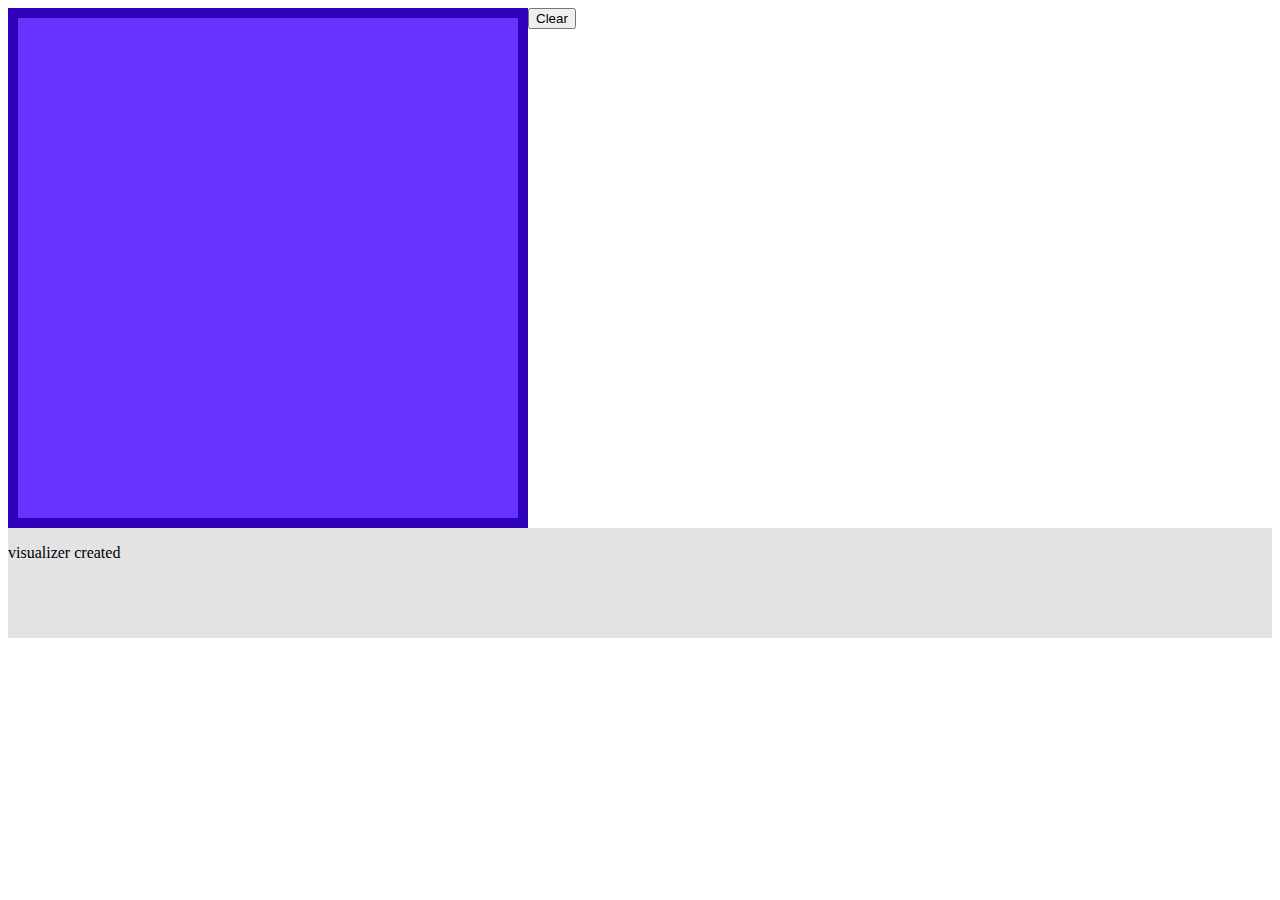
==== chaos.html @ 25c96904 "Contexto independiente de visualizer" ====
<!DOCTYPE html>
<html>
<head>
	<meta charset="UTF-8">
	<link rel="stylesheet" type="text/css" href="chaos.css">
</head>
<body>
	<div id="chaos-pad">
		<canvas></canvas>
	</div>
	<button onclick="clearLog();">Clear</button>
	<br/>
	<div id="log"></div>
</body>
<!-- script @ end = document.ready() -->
<script type="text/javascript" src="log.js"></script>
<script type="text/javascript" src="visualizer.js"></script>
<script type="text/javascript" src="chaos.js"></script>
</html>
---- chaos.css ----
* {
	-webkit-user-select: none; /* Chrome/Safari */        
	-moz-user-select: none; /* Firefox */
	-ms-user-select: none; /* IE10+ */

	/* Rules below not implemented in browsers yet */
	-o-user-select: none;
	user-select: none;
}

#chaos-pad {

	width: 500px;
	height: 500px;
	background-color: #6633FF;
	float: left;
	border: 10px solid #2E00B8;
}

canvas {
	margin-top: 108px;
	width: 500px;
	height: 285px;
}

.row-center {
	display: flex;
	justify-content: center;
}

.column-center {
	height: 85%;
	display: flex;
	justify-content: center;
	flex-direction: column;
}

#log {

	background-color: #E3E3E3;
	width: 100%;
	height: 110px;
	overflow: auto;

}
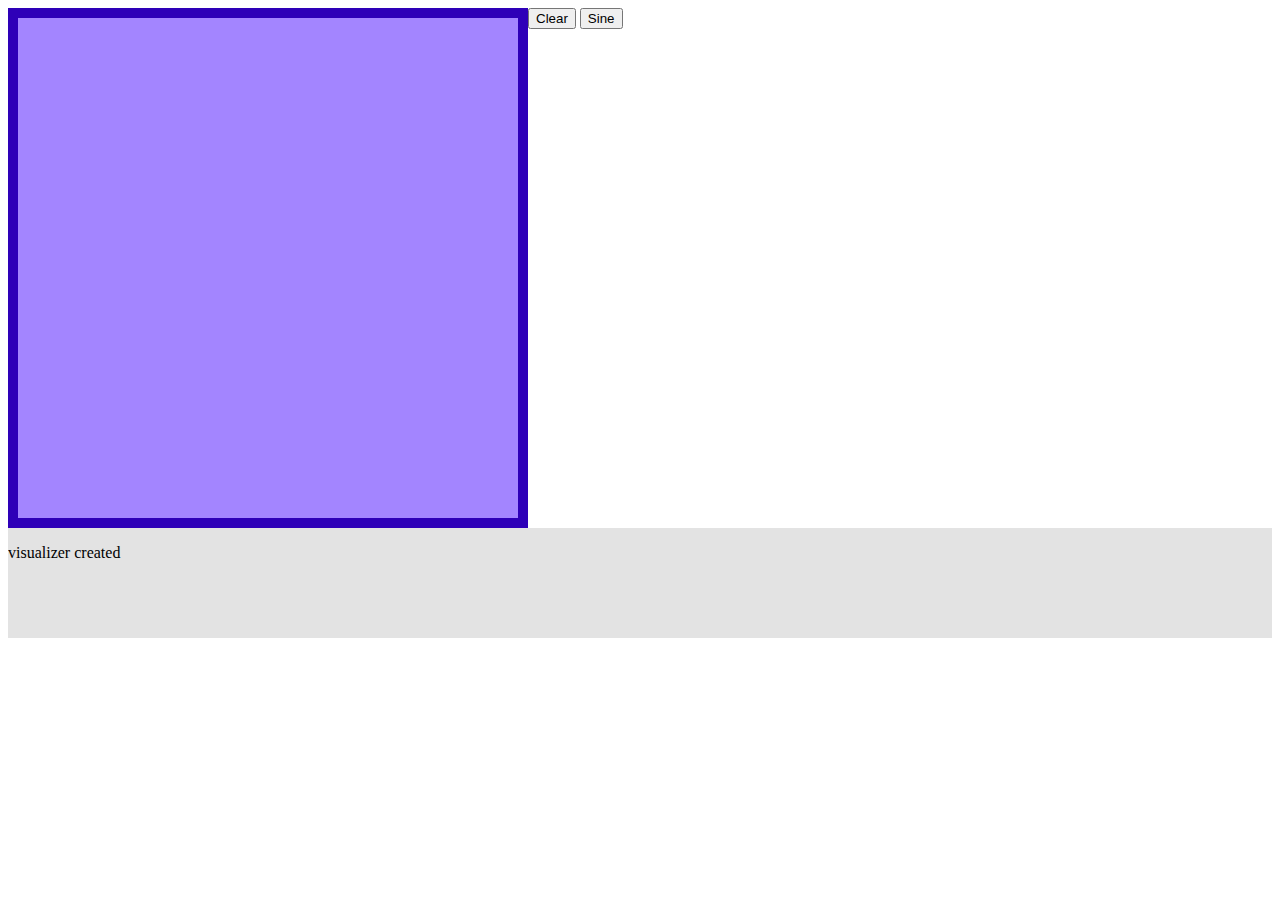
==== commit 1a9c9d26: "waveform" ====
--- a/chaos.html
+++ b/chaos.html
@@ -6,9 +6,11 @@
 </head>
 <body>
 	<div id="chaos-pad">
+		<div class="mask"></div>
 		<canvas></canvas>
 	</div>
 	<button onclick="clearLog();">Clear</button>
+	<button id ="waveform">Sine</button>
 	<br/>
 	<div id="log"></div>
 </body>
--- a/chaos.css
+++ b/chaos.css
@@ -12,13 +12,21 @@
 
 	width: 500px;
 	height: 500px;
-	background-color: #6633FF;
 	float: left;
 	border: 10px solid #2E00B8;
 }
 
+.mask {
+
+	width:500px;
+	height: 500px ;
+	background-color: #6633FF;
+	opacity: .6;
+}
+
 canvas {
-	margin-top: 108px;
+	position:absolute;
+	left:20px; top:108px;
 	width: 500px;
 	height: 285px;
 }
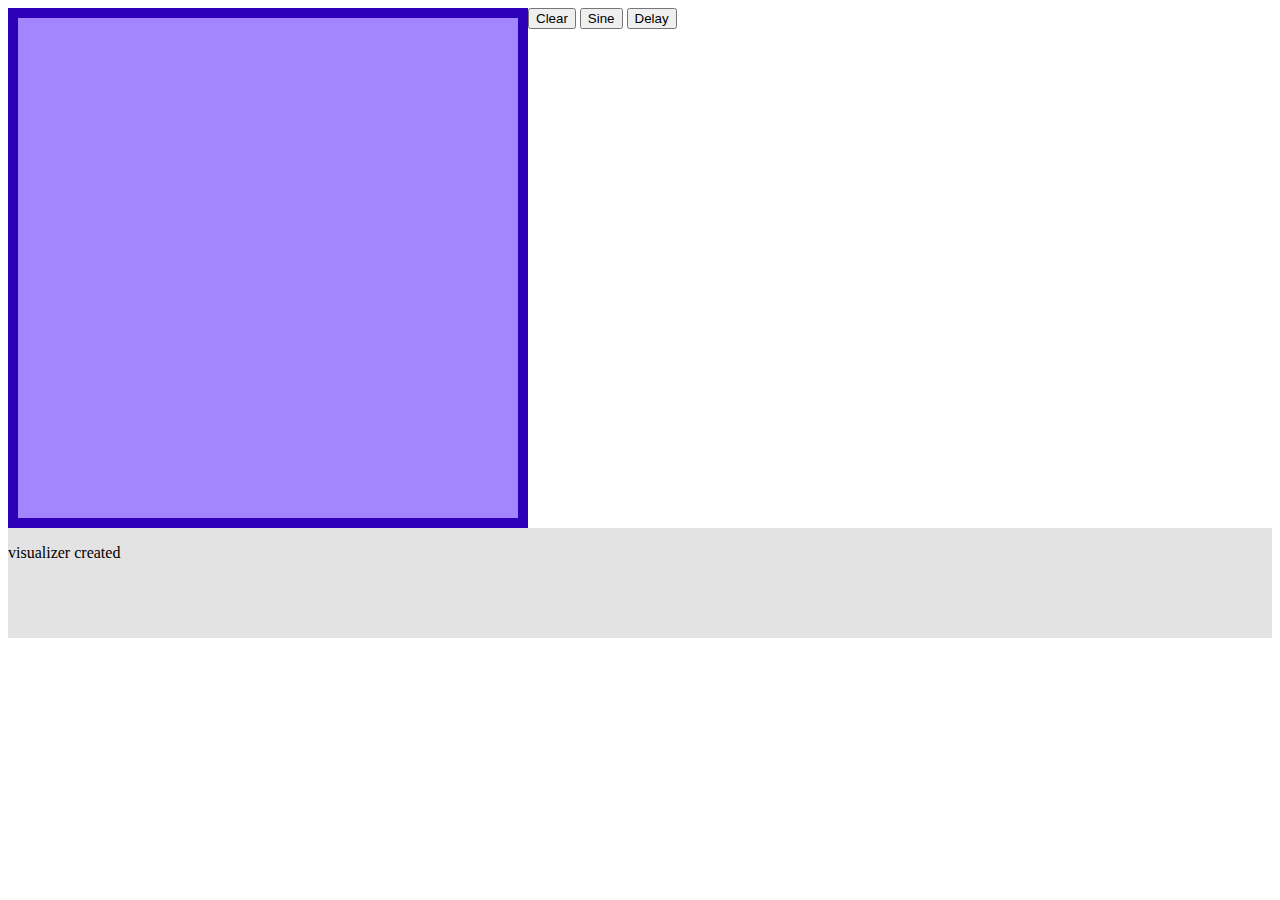
==== commit 096e9329: "delay" ====
--- a/chaos.html
+++ b/chaos.html
@@ -10,7 +10,8 @@
 		<canvas></canvas>
 	</div>
 	<button onclick="clearLog();">Clear</button>
-	<button id ="waveform">Sine</button>
+	<button id="waveform">Sine</button>
+	<button id="tap-tap">Delay</button>
 	<br/>
 	<div id="log"></div>
 </body>
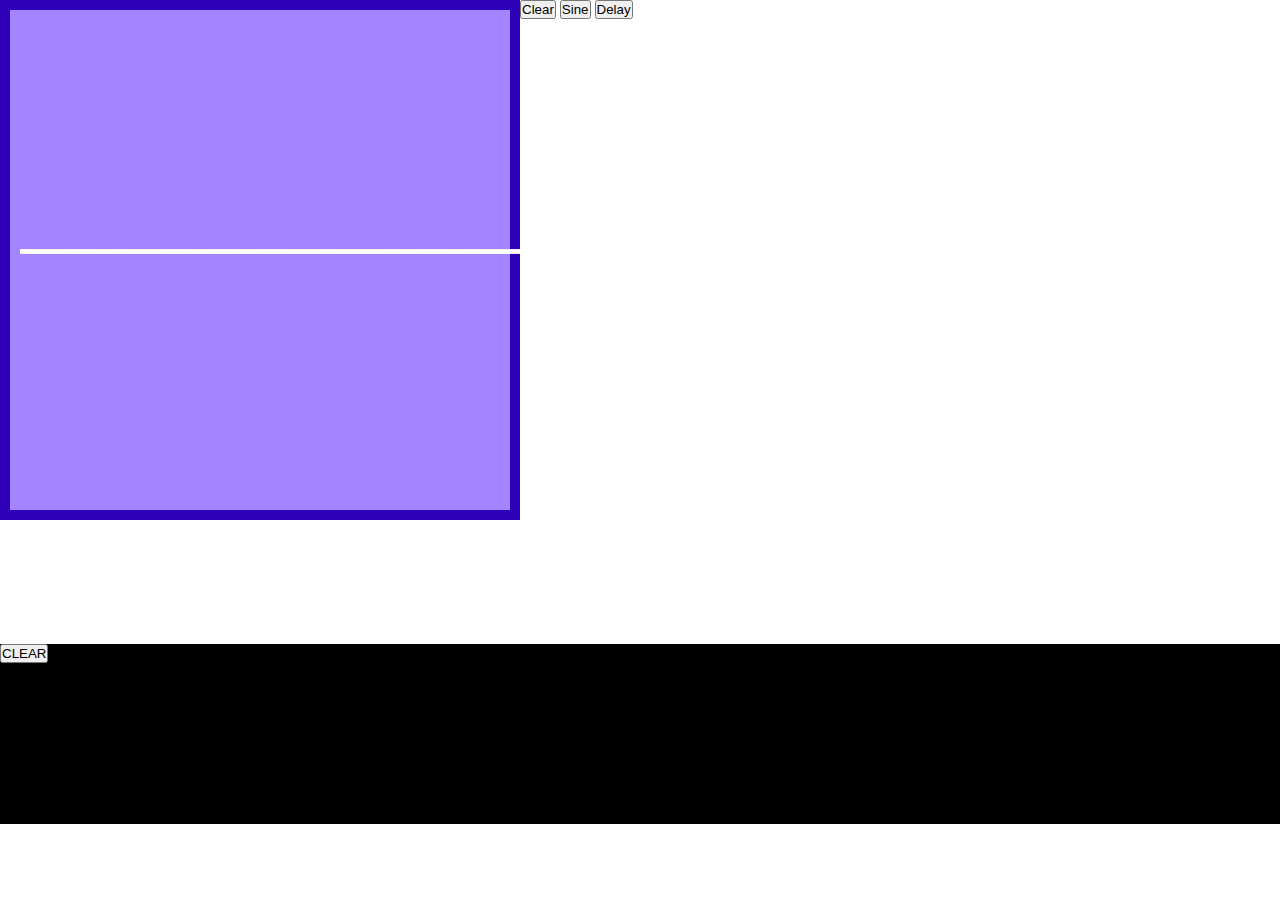
==== commit f34f2567: "nuevo log, routing mejorado" ====
--- a/chaos.html
+++ b/chaos.html
@@ -13,7 +13,6 @@
 	<button id="waveform">Sine</button>
 	<button id="tap-tap">Delay</button>
 	<br/>
-	<div id="log"></div>
 </body>
 <!-- script @ end = document.ready() -->
 <script type="text/javascript" src="log.js"></script>
--- a/chaos.css
+++ b/chaos.css
@@ -1,4 +1,6 @@
 * {
+	margin: 0;
+	padding: 0;
 	-webkit-user-select: none; /* Chrome/Safari */        
 	-moz-user-select: none; /* Firefox */
 	-ms-user-select: none; /* IE10+ */
@@ -6,6 +8,11 @@
 	/* Rules below not implemented in browsers yet */
 	-o-user-select: none;
 	user-select: none;
+}
+
+body, html {
+	width: 100%;
+	height: 100%;
 }
 
 #chaos-pad {
@@ -41,13 +48,4 @@
 	display: flex;
 	justify-content: center;
 	flex-direction: column;
-}
-
-#log {
-
-	background-color: #E3E3E3;
-	width: 100%;
-	height: 110px;
-	overflow: auto;
-
 }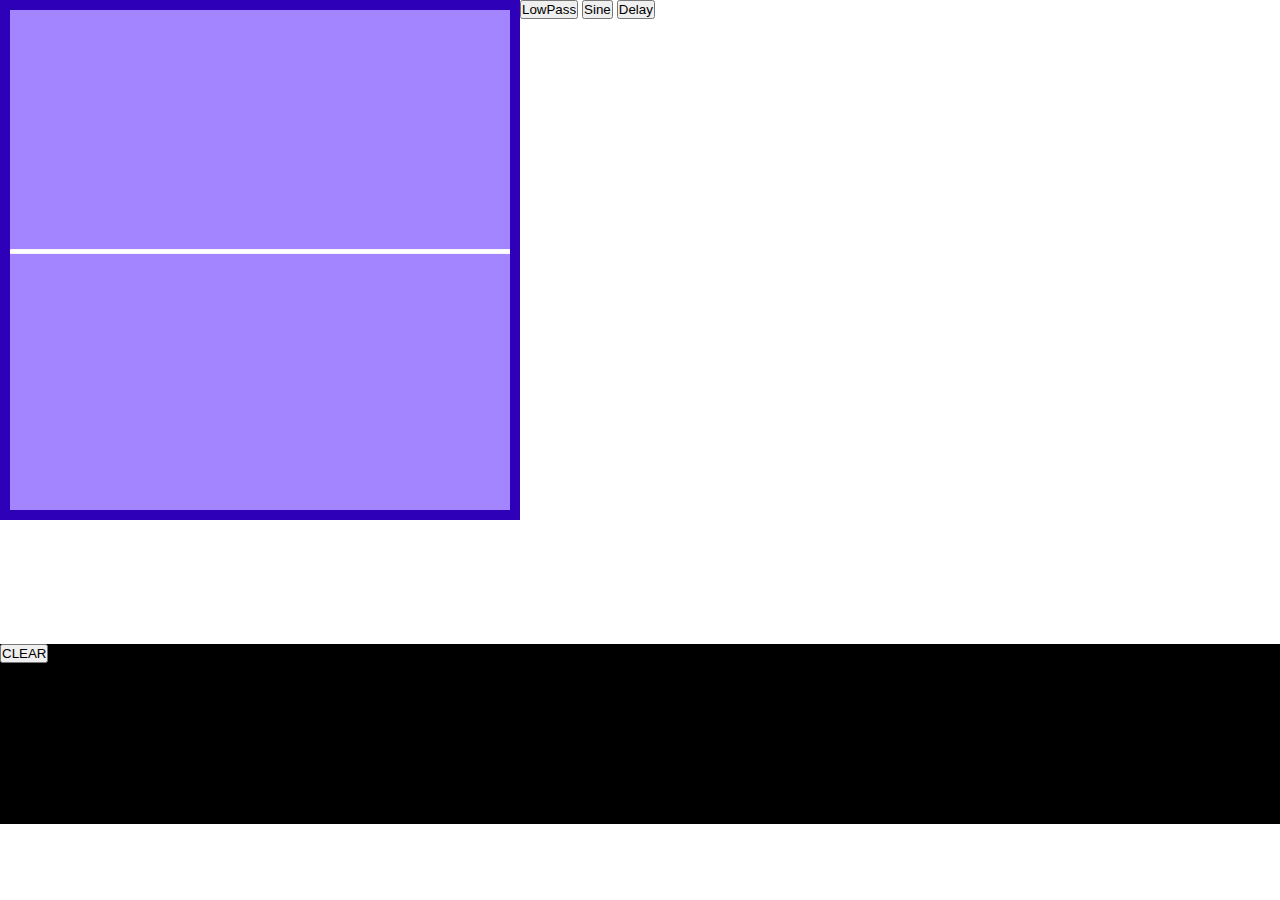
==== commit 9ed357fe: "Fixing Syntax convention + 'use strict';" ====
--- a/chaos.html
+++ b/chaos.html
@@ -9,7 +9,7 @@
 		<div class="mask"></div>
 		<canvas></canvas>
 	</div>
-	<button onclick="clearLog();">Clear</button>
+	<button id="filter">LowPass</button>
 	<button id="waveform">Sine</button>
 	<button id="tap-tap">Delay</button>
 	<br/>
--- a/chaos.css
+++ b/chaos.css
@@ -33,7 +33,7 @@
 
 canvas {
 	position:absolute;
-	left:20px; top:108px;
+	top:108px;
 	width: 500px;
 	height: 285px;
 }
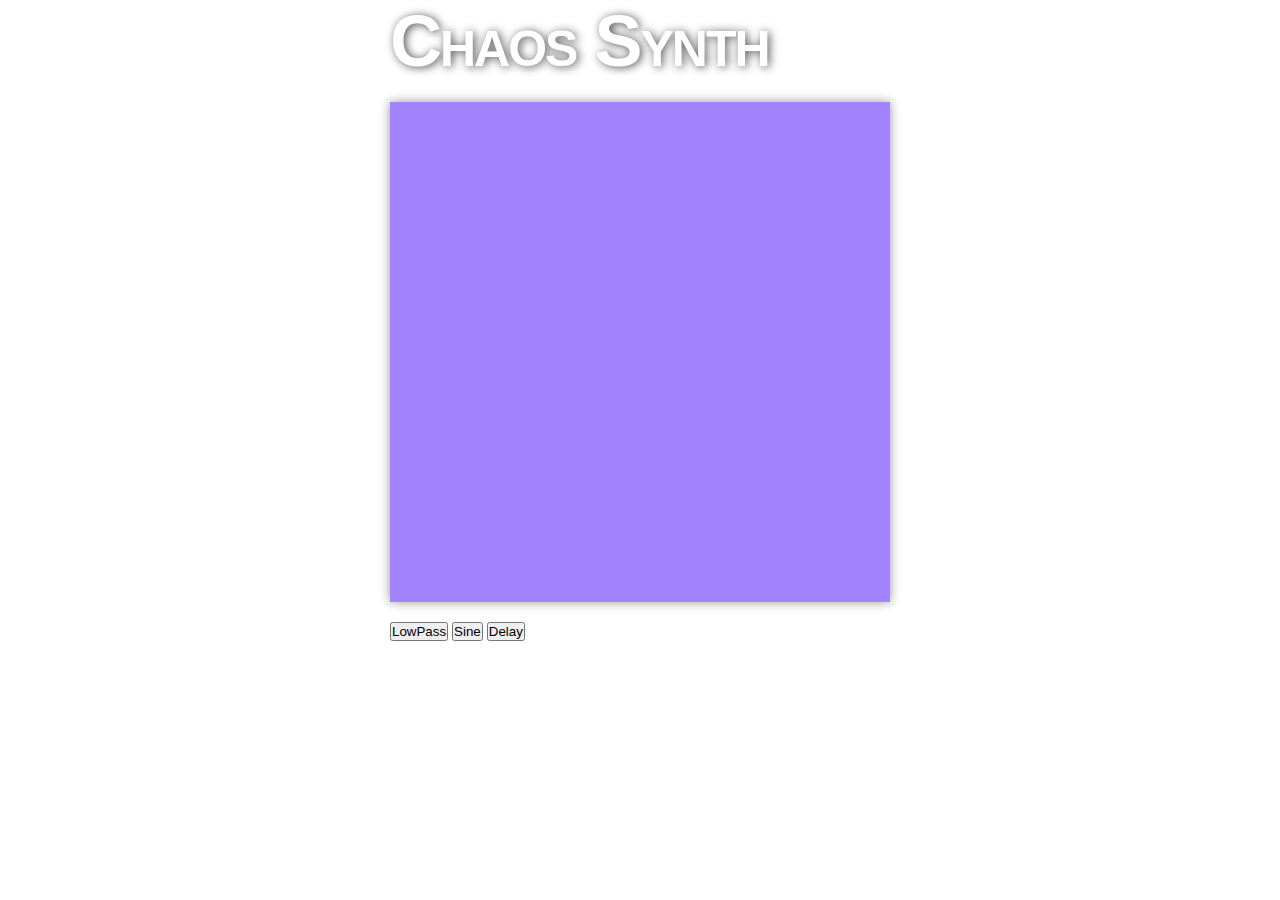
==== commit 6391c36c: "TouchMapper + visual changes" ====
--- a/chaos.html
+++ b/chaos.html
@@ -1,21 +1,25 @@
 <!DOCTYPE html>
 <html>
-<head>
-	<meta charset="UTF-8">
-	<link rel="stylesheet" type="text/css" href="chaos.css">
-</head>
-<body>
-	<div id="chaos-pad">
-		<div class="mask"></div>
-		<canvas></canvas>
-	</div>
-	<button id="filter">LowPass</button>
-	<button id="waveform">Sine</button>
-	<button id="tap-tap">Delay</button>
-	<br/>
-</body>
-<!-- script @ end = document.ready() -->
-<script type="text/javascript" src="log.js"></script>
-<script type="text/javascript" src="visualizer.js"></script>
-<script type="text/javascript" src="chaos.js"></script>
+    <head>
+        <meta charset="UTF-8">
+        <meta name="viewport" content="width=device-width, initial-scale=1.0, user-scalable=no">
+        <link rel="stylesheet" type="text/css" href="chaos.css">
+    </head>
+    <body>
+        <div class="row-center">
+            <article>
+            <h1>Chaos Synth</h1>
+                <div id="chaos-pad">
+                    <div id="mask"></div>
+                    <canvas></canvas>
+                </div>
+                <button id="filter">LowPass</button>
+                <button id="waveform">Sine</button>
+                <button id="tap-tap">Delay</button>
+            </article>
+        </div> 
+    </body>
+    <script type="text/javascript" src="TouchMapper.js"></script>
+    <script type="text/javascript" src="Visualizer.js"></script>
+    <script type="text/javascript" src="chaos.js"></script>
 </html>--- a/chaos.css
+++ b/chaos.css
@@ -1,51 +1,69 @@
 * {
-	margin: 0;
-	padding: 0;
-	-webkit-user-select: none; /* Chrome/Safari */        
-	-moz-user-select: none; /* Firefox */
-	-ms-user-select: none; /* IE10+ */
+    margin: 0;
+    padding: 0;
+    -webkit-user-select: none; /* Chrome/Safari */        
+    -moz-user-select: none; /* Firefox */
+    -ms-user-select: none; /* IE10+ */
 
-	/* Rules below not implemented in browsers yet */
-	-o-user-select: none;
-	user-select: none;
+    /* Rules below not implemented in browsers yet */
+    -o-user-select: none;
+    user-select: none;
 }
 
 body, html {
-	width: 100%;
-	height: 100%;
+    width: 100%;
+    height: 100%;
+}
+
+h1 {
+    color: white;
+    font-variant: small-caps;
+    font-size: 4.5em;
+    font-family: helvetica;
+    font-stretch: extra-condensed;
+    letter-spacing: -2px;
+    text-shadow: 2px 1px 10px rgba(0,0,0,.7);
+}
+
+article {
+    max-width: 100%;
 }
 
 #chaos-pad {
 
-	width: 500px;
-	height: 500px;
-	float: left;
-	border: 10px solid #2E00B8;
+    width: 500px; 
+    height: 500px;
+    max-width: 100%;
+    max-height: 100%;
+    margin-top: 20px;
+    margin-bottom: 20px;
 }
 
-.mask {
+#mask {
 
-	width:500px;
-	height: 500px ;
-	background-color: #6633FF;
-	opacity: .6;
+    width:100%;
+    height: 100%;
+    background-color: #6633FF;
+    opacity: .6;
+    box-shadow: 0 0 10px rgba(0,0,0,.7);
+
 }
 
 canvas {
-	position:absolute;
-	top:108px;
-	width: 500px;
-	height: 285px;
+    margin-top: -392px;
+    position:absolute;
+    width: 500px;
+    height: 285px;
 }
 
 .row-center {
-	display: flex;
-	justify-content: center;
+    display: flex;
+    justify-content: center;
 }
 
 .column-center {
-	height: 85%;
-	display: flex;
-	justify-content: center;
-	flex-direction: column;
+    height: 85%;
+    display: flex;
+    justify-content: center;
+    flex-direction: column;
 }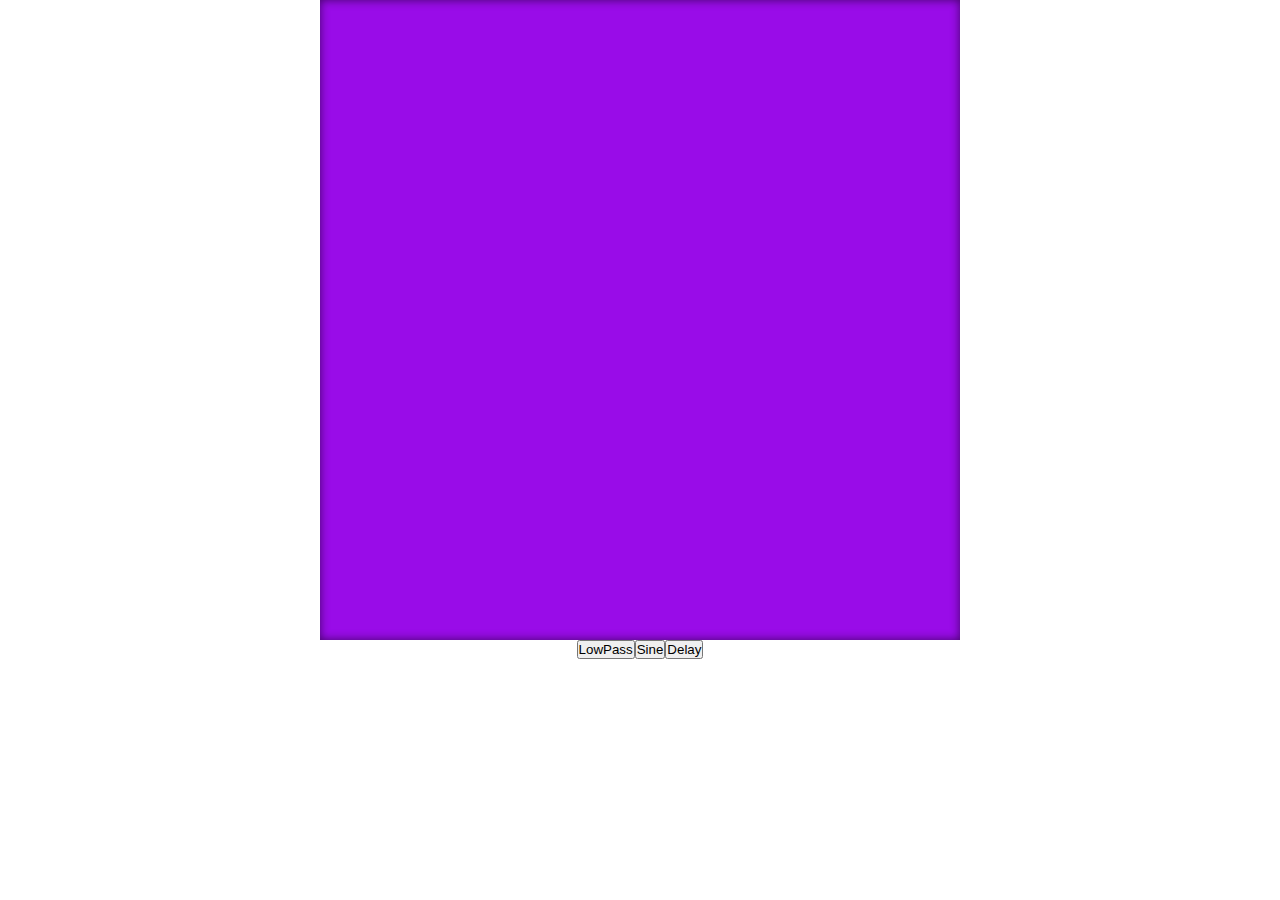
==== commit c79cac8c: "Color roullete added, several features more!" ====
--- a/chaos.html
+++ b/chaos.html
@@ -8,14 +8,16 @@
     <body>
         <div class="row-center">
             <article>
-            <h1>Chaos Synth</h1>
-                <div id="chaos-pad">
-                    <div id="mask"></div>
-                    <canvas></canvas>
+                <div id="chaos-bg">
+                    <div id="chaos-pad">
+                        <canvas></canvas>
+                    </div>
                 </div>
-                <button id="filter">LowPass</button>
-                <button id="waveform">Sine</button>
-                <button id="tap-tap">Delay</button>
+                <div id="buttons" class="row-center">
+                    <button id="filter">LowPass</button>
+                    <button id="waveform">Sine</button>
+                    <button id="tap-tap">Delay</button>
+                </div>
             </article>
         </div> 
     </body>
--- a/chaos.css
+++ b/chaos.css
@@ -1,3 +1,8 @@
+/* 
+*    For gradients 
+*    http://css-tricks.com/css3-gradients/
+*/
+
 * {
     margin: 0;
     padding: 0;
@@ -15,45 +20,42 @@
     height: 100%;
 }
 
-h1 {
-    color: white;
-    font-variant: small-caps;
-    font-size: 4.5em;
-    font-family: helvetica;
-    font-stretch: extra-condensed;
-    letter-spacing: -2px;
-    text-shadow: 2px 1px 10px rgba(0,0,0,.7);
-}
-
 article {
     max-width: 100%;
 }
 
 #chaos-pad {
 
-    width: 500px; 
-    height: 500px;
+    opacity: .8;
+    width: 640px; 
+    height: 640px;
     max-width: 100%;
     max-height: 100%;
-    margin-top: 20px;
-    margin-bottom: 20px;
+    background-attachment: scroll;
+    box-shadow: 0 0 10px rgba(0,0,0,.7) inset;
+    /* Para que que este siempre el cuadrado inbounds */
+    background-size: 400% 400%;
+    background-repeat: no-repeat;
+    background-repeat: no-repeat;
+    /* GRADIENT BACKGROUND */
+    background-image: -moz-radial-gradient(300px, rgba(255, 255, 255, .9), rgba(255, 255, 255, 0));
+    background-image: -ms-radial-gradient(300px, rgba(255, 255, 255, .9), rgba(255, 255, 255, 0));
+    background-image: -webkit-radial-gradient(300px, rgba(255, 255, 255, .9), rgba(255, 255, 255, 0));
+    background-image: -o-radial-gradient(300px, rgba(255, 255, 255, .9), rgba(255, 255, 255, 0));
+    background-image: radial-gradient(300px, rgba(255, 255, 255, .9), rgba(255, 255, 255, 0));
+    filter: progid:DXImageTransform.Microsoft.gradient(startColorstr='rgba(255, 255, 255, 1)',
+        endColorstr='rgba(255, 255, 255, 0)', GradientType=1);
 }
 
-#mask {
-
-    width:100%;
-    height: 100%;
-    background-color: #6633FF;
-    opacity: .6;
-    box-shadow: 0 0 10px rgba(0,0,0,.7);
-
+#chaos-bg {
+    background-color: #3366FF;
+    transition-duration: 5s;
+    -webkit-transition-duration: 5s; /* Safari */
 }
 
 canvas {
-    margin-top: -392px;
-    position:absolute;
-    width: 500px;
-    height: 285px;
+    width: 100%;
+    height: 100%;
 }
 
 .row-center {
